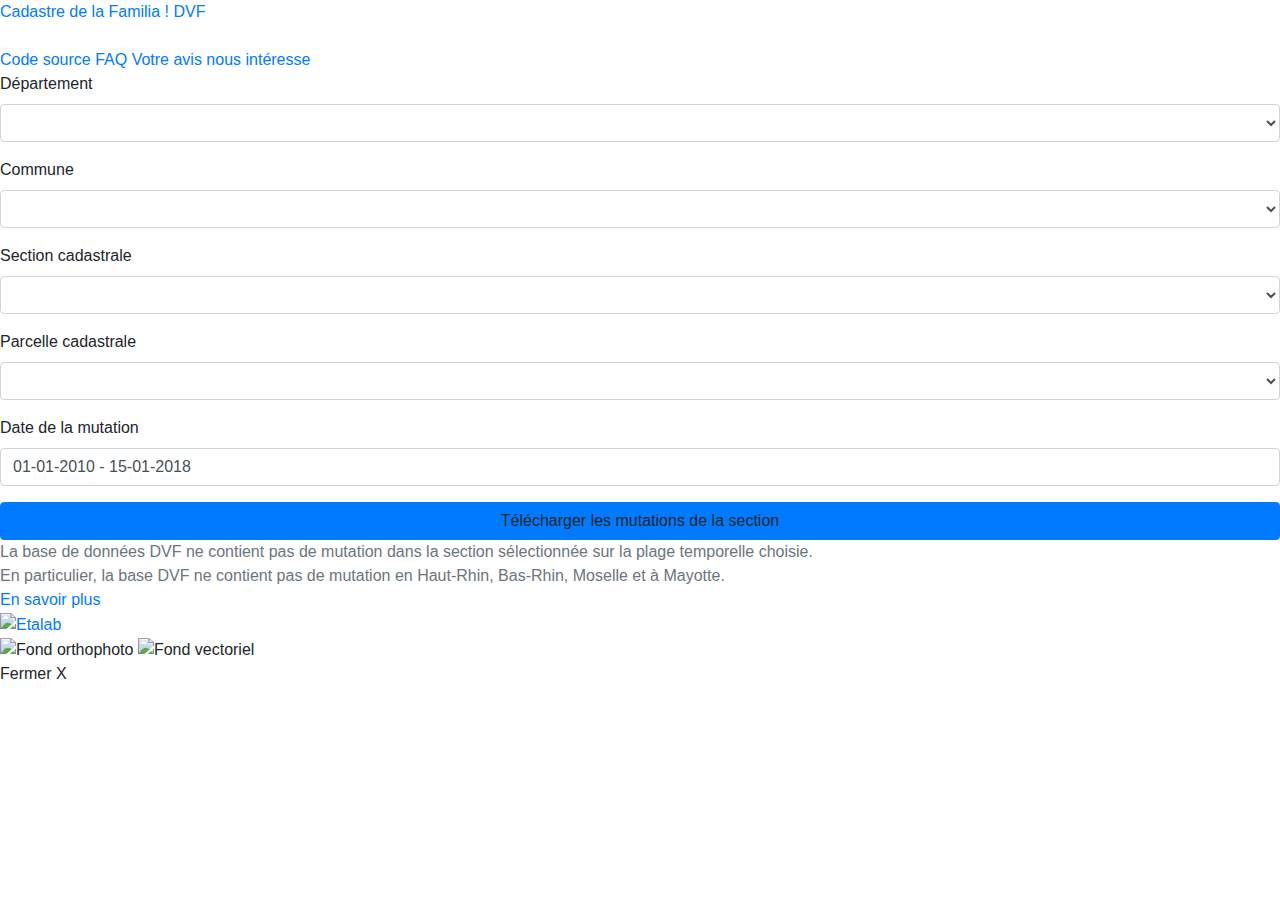
==== static/index.html @ 87b0d1e6 "Title change for hacking purposes !" ====
<!DOCTYPE html>
<html>

<head>
	<meta charset="utf-8" />
	<meta name="viewport" content="width=device-width, initial-scale=1" />
	<title>DVF</title>
	<link rel="stylesheet" href="https://use.fontawesome.com/releases/v5.8.1/css/all.css"
		integrity="sha384-50oBUHEmvpQ+1lW4y57PTFmhCaXp0ML5d60M1M7uH2+nqUivzIebhndOJK28anvf" crossorigin="anonymous" />
	<link rel="stylesheet" href="https://stackpath.bootstrapcdn.com/bootstrap/4.3.1/css/bootstrap.min.css"
		integrity="sha384-ggOyR0iXCbMQv3Xipma34MD+dH/1fQ784/j6cY/iJTQUOhcWr7x9JvoRxT2MZw1T" crossorigin="anonymous" />
	<script crossorigin="anonymous"
		src="https://polyfill.io/v3/polyfill.min.js?features=default%2Ces2015%2Ces2016%2Ces2017%2Cfetch%2CPromise"></script>
	<link rel="stylesheet" href="/css/app.css" />
	<script src="https://code.jquery.com/jquery-3.3.1.min.js"
		integrity="sha256-FgpCb/KJQlLNfOu91ta32o/NMZxltwRo8QtmkMRdAu8=" crossorigin="anonymous"></script>
	<script src="https://cdnjs.cloudflare.com/ajax/libs/vue/2.3.4/vue.min.js"></script>
	<script src='https://unpkg.com/mapbox-gl@0.54.0/dist/mapbox-gl.js'></script>
	<link href='https://unpkg.com/mapbox-gl@0.54.0/dist/mapbox-gl.css' rel='stylesheet' />
	<script src='https://cdn.jsdelivr.net/npm/@turf/turf@5/turf.min.js'></script>
	<link rel="stylesheet" href="https://cdnjs.cloudflare.com/ajax/libs/font-awesome/4.7.0/css/font-awesome.min.css" />
	<script type="text/javascript" src="https://cdn.jsdelivr.net/momentjs/latest/moment.min.js"></script>
	<script type="text/javascript" src="https://cdn.jsdelivr.net/npm/daterangepicker/daterangepicker.min.js"></script>
	<script type="text/javascript" src="https://unpkg.com/lodash@4.17.11/lodash.min.js"></script>
	<link rel="stylesheet" type="text/css" href="https://cdn.jsdelivr.net/npm/daterangepicker/daterangepicker.css" />
	<link rel="shortcut icon" type="image/x-icon" href="/favicon.png">
	<style type="text/css">
		html, body {
			height: 100vh;
			overflow-y: hidden;
		}
	</style>
</head>

<body>
	<div class="topnav">
		<div class="topnav-left">
			<div class="title">
				<a class="full-title" href="/">Cadastre de la Familia !</a>
				<a class="short-title" href="/">DVF</a>
			</div>
			<div class="hamburger" onclick="toggleLeftBar()">
				<i class="fas fa-bars fa-1x"></i>
			</div>
		</div>
		<div class="topnav-right">
			<a href="https://github.com/etalab/DVF-app">
				Code<span class="long-text"> source</span>
			</a>
			<a href="faq.html">FAQ</a>
			<a href="https://framaforms.org/demande-de-valeur-fonciere-dvf-votre-avis-nous-interesse-1556111586">
				Votre avis<span class="long-text"> nous intéresse</span>
			</a>
		</div>
	</div>

	<div id="app" class="wrapper">
		<div id="sidebar_left" class="sidebar" v-show="!fold_left" class="container">
			<div class="scrollable">
				<div class="form-group">
					<label for="departements" class="control-label">Département</label>
					<select name="departements" id="departements" onchange="selectionnerDepartement()" class="form-control">
						<option style="display:none"></option>
					</select>
				</div>
				<div class="form-group">
					<label for="communes" class="control-label">Commune</label>
					<select name="communes" id="communes" onchange="selectionnerCommune()" class="form-control">
						<option style="display:none"></option>
					</select>
				</div>
				<div class="form-group">
					<label for="sections" class="control-label">Section cadastrale</label>
					<select name="sections" id="sections" onchange="selectionnerSection()" class="form-control">
						<option style="display:none"></option>
					</select>
				</div>
				<div class="form-group">
					<label for="parcelles" class="control-label">Parcelle cadastrale</label>
					<select name="parcelles" id="parcelles" onchange="selectionnerParcelle()" class="form-control">
						<option style="display:none"></option>
					</select>
				</div>
				<div class="form-group">
					<label for="daterange" class="control-label">Date de la mutation</label>
					<input type="text" id="daterange" name="daterange" value="01-01-2010 - 15-01-2018" class="form-control" />
				</div>
			</div>

			<div v-if="section">
				<a v-if="data_section.length > 0" id="exportCSV"
					onclick="exportCSV(this, data_section, codeCommune + '_' + idSectionToCode(idSection) + '.csv');" class="btn btn-primary"
					style="width: 100%">Télécharger les mutations de la section</a>
				<div v-else class="text-muted">
					La base de données DVF ne contient pas de mutation dans la section sélectionnée sur la plage temporelle
					choisie.
					<div v-if="['67', '68', '57', '976'].indexOf(codeDepartement) != -1">
						En particulier, la base DVF ne contient pas de mutation en Haut-Rhin, Bas-Rhin, Moselle et à Mayotte.
					</div>
					<a href="/faq.html">En savoir plus</a>
				</div>
			</div>

			<div id="logo">
				<a href="https://www.etalab.gouv.fr/qui-sommes-nous">
					<img src="/images/etalab-blanc.png" alt="Etalab" style="max-width: 100px" />
				</a>
			</div>
		</div>

		<div id="content">
			<div id="mapid">
				<div class="switch-map-style" onclick="changeMapStyle()">
					<img v-if="mapStyle == 'vector'" src="/images/preview-ortho.png" alt="Fond orthophoto" />
					<img v-if="mapStyle == 'ortho'" src="/images/preview-vector.png" alt="Fond vectoriel" />
				</div>
			</div>
		</div>

		<div id="sidebar_right" class="sidebar" v-if="parcelle != null && parcelle.mutations.length > 0">
			<div onclick="sortirDeParcelle()" class="close-link">Fermer X</div>
			<div class="scrollable">
				<div class="cards">
					<boite-accordeon v-for="(mutation, index) in parcelle.mutations" :mutation="mutation"
						:key="mutation.infos[0].id_parcelle + index" :index="index"></boite-accordeon>
				</div>
			</div>
		</div>
	</div>

	<!-- Matomo -->
	<script type="text/javascript">
		var _paq = _paq || [];
		/* tracker methods like "setCustomDimension" should be called before "trackPageView" */
		_paq.push(['trackPageView']);
		_paq.push(['enableLinkTracking']);
		(function () {
			var u = "//stats.data.gouv.fr/";
			_paq.push(['setTrackerUrl', u + 'piwik.php']);
			_paq.push(['setSiteId', '76']);
			var d = document, g = d.createElement('script'), s = d.getElementsByTagName('script')[0];
			g.type = 'text/javascript'; g.async = true; g.defer = true; g.src = u + 'piwik.js'; s.parentNode.insertBefore(g, s);
		})();
	</script>
	<script src="js/data.js"></script>
	<script src="js/component.boite.js"></script>
	<script src="js/component.boite-accordeon.js"></script>
	<script src="js/index.js?v=1"></script>

</body>

</html>
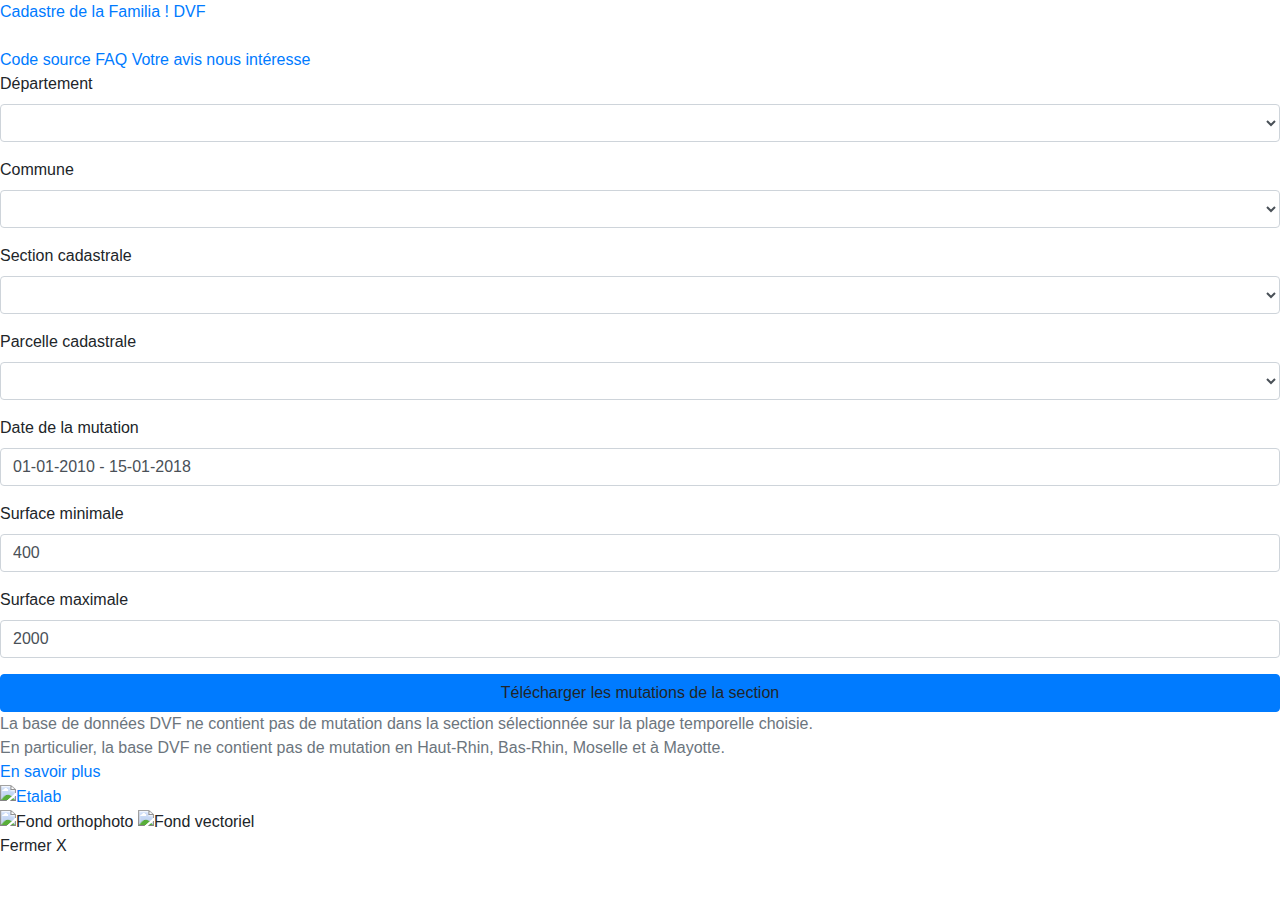
==== commit 25e6dc25: "minor" ====
--- a/static/index.html
+++ b/static/index.html
@@ -85,6 +85,15 @@
 					<label for="daterange" class="control-label">Date de la mutation</label>
 					<input type="text" id="daterange" name="daterange" value="01-01-2010 - 15-01-2018" class="form-control" />
 				</div>
+				
+				<div class="form-group">
+					<label for="minsurface" class="control-label">Surface minimale</label>
+					<input type="text" id="min-surface" name="minsurface" value="400" class="form-control" />
+				</div>
+				<div class="form-group">
+					<label for="maxsurface" class="control-label">Surface maximale</label>
+					<input type="text" id="max-surface" name="maxsurface" value="2000" class="form-control" />
+				</div>
 			</div>
 
 			<div v-if="section">
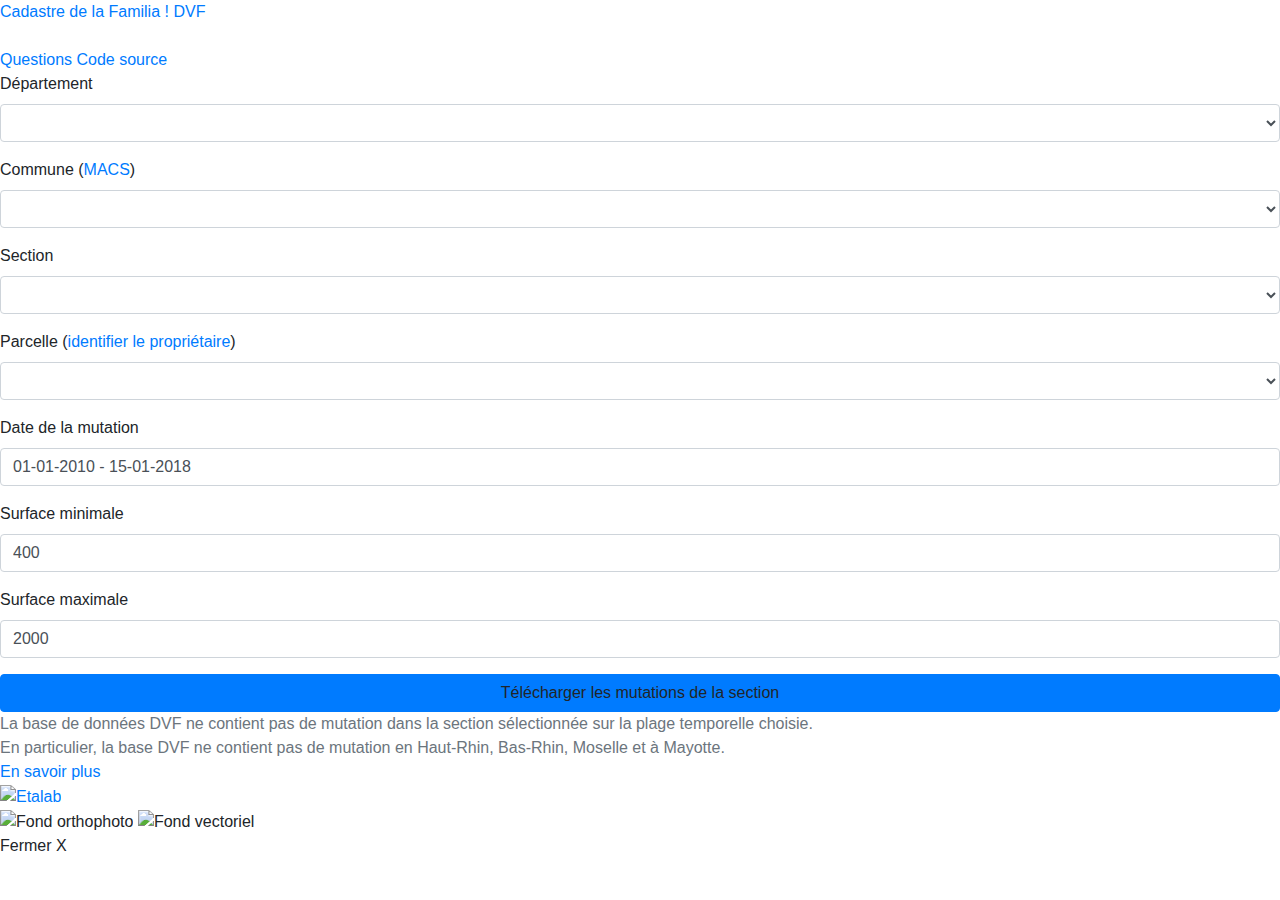
==== commit 52aea47f: "improve sideleft menu" ====
--- a/static/index.html
+++ b/static/index.html
@@ -44,13 +44,13 @@
 			</div>
 		</div>
 		<div class="topnav-right">
+			<a href="faq.html">Questions</a>
 			<a href="https://github.com/etalab/DVF-app">
 				Code<span class="long-text"> source</span>
 			</a>
-			<a href="faq.html">FAQ</a>
-			<a href="https://framaforms.org/demande-de-valeur-fonciere-dvf-votre-avis-nous-interesse-1556111586">
+			<!--<a href="https://framaforms.org/demande-de-valeur-fonciere-dvf-votre-avis-nous-interesse-1556111586">
 				Votre avis<span class="long-text"> nous intéresse</span>
-			</a>
+			</a>-->
 		</div>
 	</div>
 
@@ -64,19 +64,19 @@
 					</select>
 				</div>
 				<div class="form-group">
-					<label for="communes" class="control-label">Commune</label>
+					<label for="communes" class="control-label">Commune (<a href="https://geoservices.business-geografic.com/adws/app/a645a995-c76c-11ea-81da-d102ec87e15f/index.html">MACS</a>)</label>
 					<select name="communes" id="communes" onchange="selectionnerCommune()" class="form-control">
 						<option style="display:none"></option>
 					</select>
 				</div>
 				<div class="form-group">
-					<label for="sections" class="control-label">Section cadastrale</label>
+					<label for="sections" class="control-label">Section</label>
 					<select name="sections" id="sections" onchange="selectionnerSection()" class="form-control">
 						<option style="display:none"></option>
 					</select>
 				</div>
 				<div class="form-group">
-					<label for="parcelles" class="control-label">Parcelle cadastrale</label>
+					<label for="parcelles" class="control-label">Parcelle (<a href="https://france-cadastre.fr">identifier le propriétaire</a>)</label>
 					<select name="parcelles" id="parcelles" onchange="selectionnerParcelle()" class="form-control">
 						<option style="display:none"></option>
 					</select>
@@ -109,6 +109,7 @@
 					<a href="/faq.html">En savoir plus</a>
 				</div>
 			</div>
+
 
 			<div id="logo">
 				<a href="https://www.etalab.gouv.fr/qui-sommes-nous">
